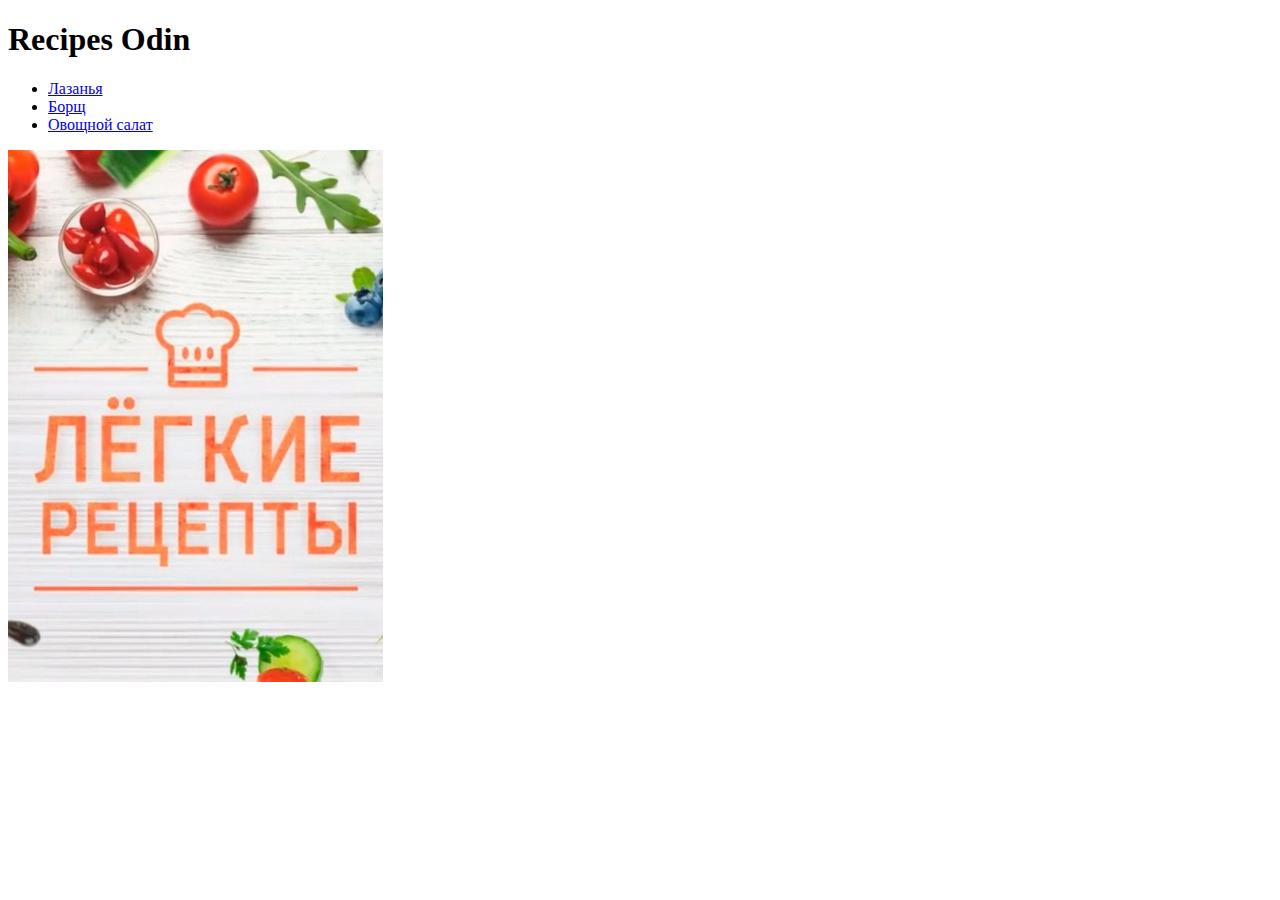
==== index.html @ 38d7bbfd "site recipes" ====
<!DOCTYPE html>
<html lang="en">
<head>
    <meta charset="UTF-8">
    <meta http-equiv="X-UA-Compatible" content="IE=edge">
    <meta name="viewport" content="width=device-width, initial-scale=1.0">
    <title>Recipes Odin</title>
</head>
<body>
    <h1>Recipes Odin</h1>
    <ul>
    <li><a href="recipes/lasagna.html">Лазанья</a></li>
    <li><a href="recipes/borsh.html">Борщ</a></li>
    <li><a href="recipes/vegetable salad.html">Овощной салат</a></li>

    </ul>
    <img src="img/easy recipies.jpg" alt="простые рецепты">
</body>
</html>
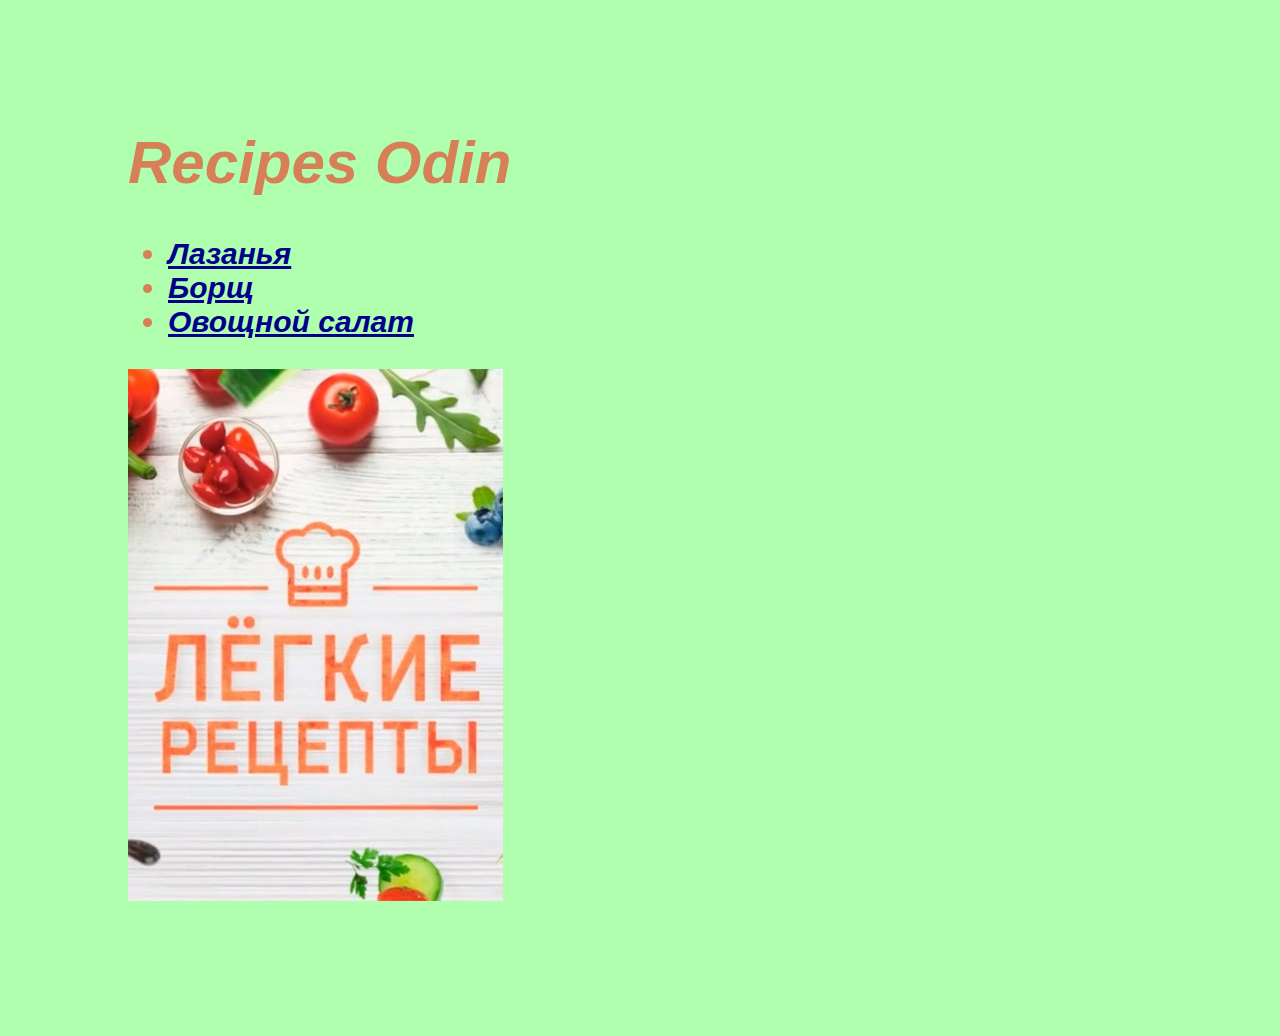
==== commit f3126606: "Add CSS and changed HTML" ====
--- a/index.html
+++ b/index.html
@@ -4,6 +4,7 @@
     <meta charset="UTF-8">
     <meta http-equiv="X-UA-Compatible" content="IE=edge">
     <meta name="viewport" content="width=device-width, initial-scale=1.0">
+    <link rel="stylesheet" href="style.css"/>
     <title>Recipes Odin</title>
 </head>
 <body>
--- a/style.css
+++ b/style.css
@@ -0,0 +1,17 @@
+body{
+    background-color: #00ff0050;
+    color:rgba(255,0,0,0.5);
+    font-family:'Trebuchet MS', 'Lucida Sans Unicode', 'Lucida Grande', 'Lucida Sans', Arial, sans-serif, 'Courier New', Courier, monospace;
+    font-size: 30px;
+    font-style: italic;
+    font-weight: 800;
+    margin:10%;
+
+
+a{
+    color: darkblue;
+}
+.img{
+
+    border-radius: 50%;
+}